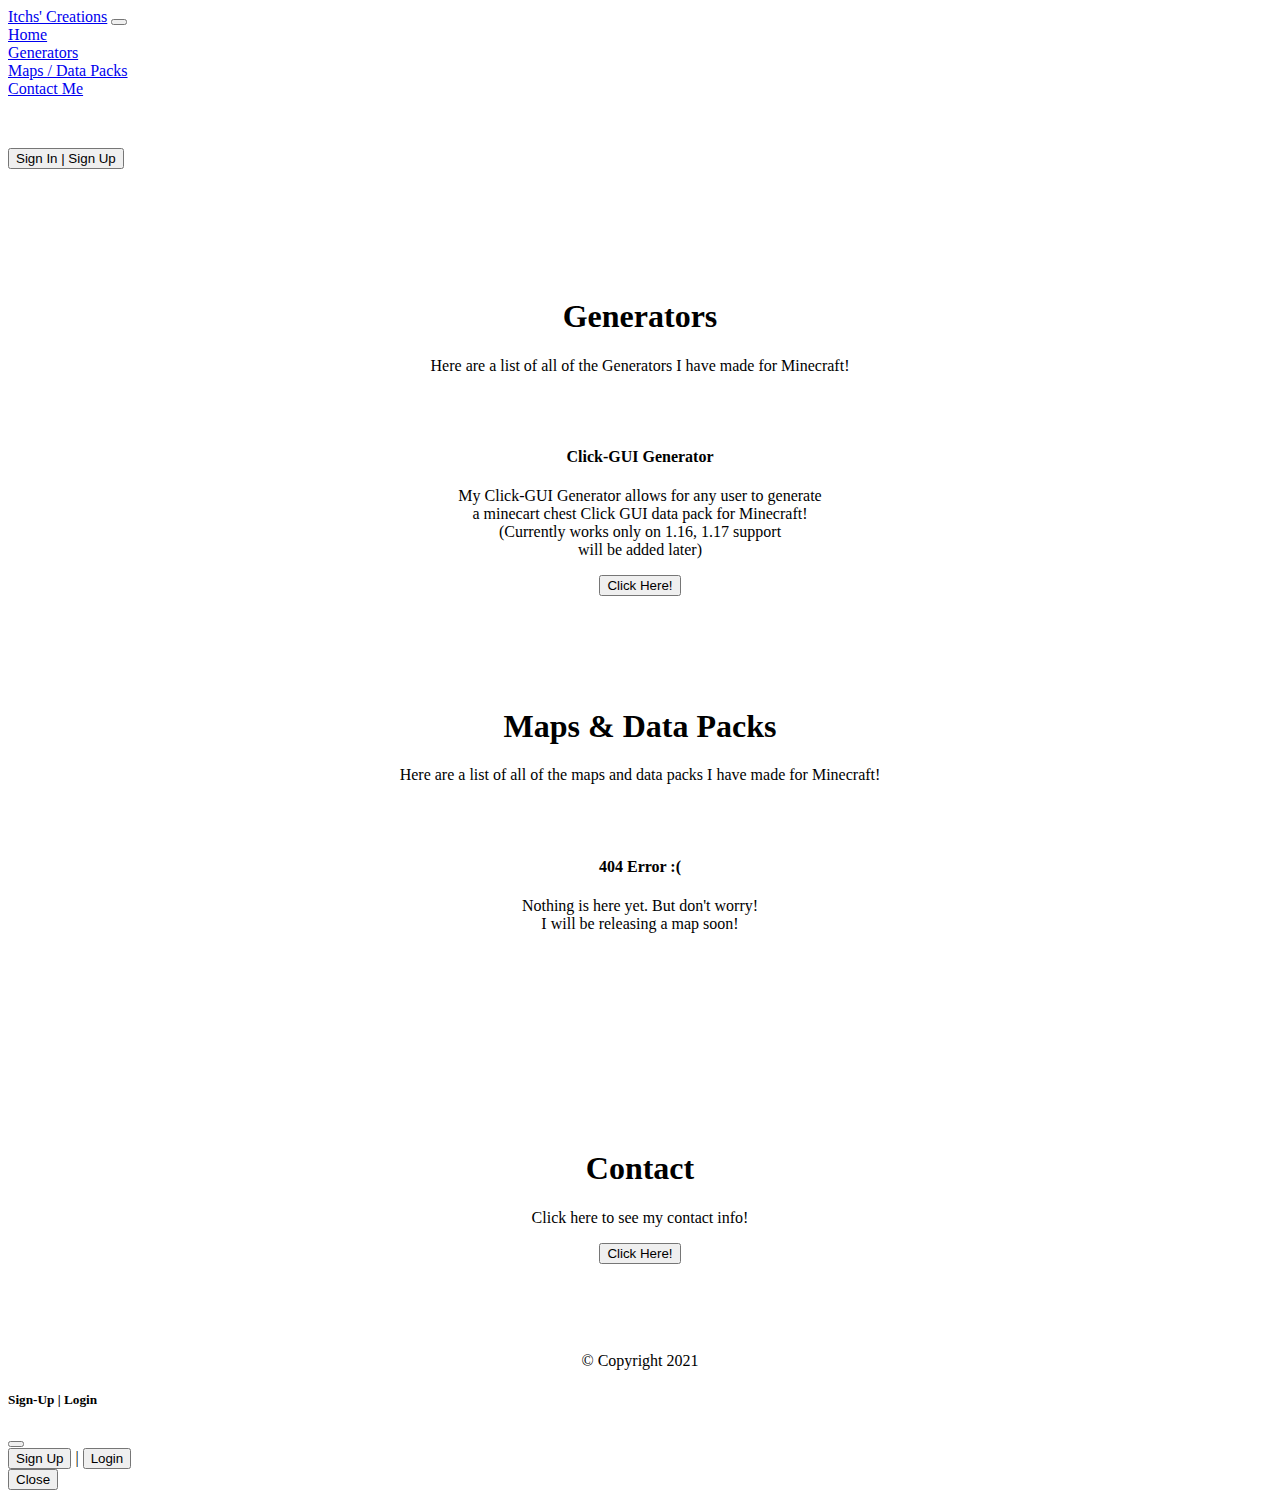
==== index.html @ 3c4666e3 "Small QOL Changes, added gitignore" ====
<!DOCTYPE html>
<html lang="en">
 <head>

  <link rel="stylesheet" href="css/index.css">
  <script src="js/index.js"></script>
  <link href="https://cdn.jsdelivr.net/npm/bootstrap@5.0.0-beta1/dist/css/bootstrap.min.css" rel="stylesheet" integrity="sha384-giJF6kkoqNQ00vy+HMDP7azOuL0xtbfIcaT9wjKHr8RbDVddVHyTfAAsrekwKmP1" crossorigin="anonymous">
  <script src="https://cdn.jsdelivr.net/npm/bootstrap@5.0.0-beta1/dist/js/bootstrap.bundle.min.js" integrity="sha384-ygbV9kiqUc6oa4msXn9868pTtWMgiQaeYH7/t7LECLbyPA2x65Kgf80OJFdroafW" crossorigin="anonymous"></script>
  <script src="https://cdnjs.cloudflare.com/ajax/libs/jszip/3.5.0/jszip.min.js" integrity="sha512-y3o0Z5TJF1UsKjs/jS2CDkeHN538bWsftxO9nctODL5W40nyXIbs0Pgyu7//icrQY9m6475gLaVr39i/uh/nLA==" crossorigin="anonymous"></script>
    <script src="https://cdnjs.cloudflare.com/ajax/libs/FileSaver.js/2.0.0/FileSaver.min.js" integrity="sha512-csNcFYJniKjJxRWRV1R7fvnXrycHP6qDR21mgz1ZP55xY5d+aHLfo9/FcGDQLfn2IfngbAHd8LdfsagcCqgTcQ==" crossorigin="anonymous"></script>
  <meta charset="UTF-8">
  <meta name="viewport" content="width=device-width, initial-scale=1.0">

  <title>Itchs | Home</title>

 </head>

 <body>
  <div id="top"></div>
  <nav class="nav_override sticky-top navbar navbar-expand-lg navbar-dark bg-dark">
   <a class="navbar-brand" href="index.html">Itchs' Creations</a>
   <button class="navbar-toggler" type="button" data-toggle="collapse" data-target="#navbarNavAltMarkup" aria-controls="navbarNavAltMarkup" aria-expanded="false" aria-label="Toggle navigation">
     <span class="navbar-toggler-icon"></span>
   </button>
   <div class="collapse navbar-collapse" id="navbarNavAltMarkup">
     <div class="navbar-nav">
       <a class="nav-item nav-link active" href="#top">Home <span class="sr-only"></a>
     </div>
     <div class="navbar-nav">
      <a class="nav-item nav-link" href="#generators">Generators<span class="sr-only"></a>
    </div>
    <div class="navbar-nav">
     <a class="nav-item nav-link" href="#maps">Maps / Data Packs <span class="sr-only"></a>
   </div>
   <div class="navbar-nav">
    <a class="nav-item nav-link" href="#contact">Contact Me<span class="sr-only"></a>
  </div>
  <div class="navbar-nav">
    <p>&nbsp;&nbsp;&nbsp;&nbsp;&nbsp;&nbsp;&nbsp;&nbsp;&nbsp;&nbsp;&nbsp;&nbsp;&nbsp;&nbsp;&nbsp;&nbsp;&nbsp;&nbsp;&nbsp;&nbsp;&nbsp;&nbsp;&nbsp;&nbsp;&nbsp;&nbsp;&nbsp;&nbsp;&nbsp;&nbsp;&nbsp;&nbsp;&nbsp;&nbsp;&nbsp;&nbsp;&nbsp;&nbsp;&nbsp;&nbsp;&nbsp;&nbsp;&nbsp;&nbsp;&nbsp;&nbsp;&nbsp;&nbsp;&nbsp;&nbsp;&nbsp;&nbsp;&nbsp;&nbsp;&nbsp;&nbsp;&nbsp;&nbsp;&nbsp;&nbsp;&nbsp;&nbsp;&nbsp;&nbsp;&nbsp;&nbsp;&nbsp;&nbsp;&nbsp;&nbsp;&nbsp;&nbsp;&nbsp;&nbsp;&nbsp;&nbsp;&nbsp;&nbsp;&nbsp;&nbsp;&nbsp;&nbsp;&nbsp;&nbsp;&nbsp;&nbsp;&nbsp;&nbsp;&nbsp;&nbsp;&nbsp;&nbsp;&nbsp;&nbsp;&nbsp;&nbsp;&nbsp;&nbsp;&nbsp;&nbsp;&nbsp;&nbsp;&nbsp;&nbsp;&nbsp;&nbsp;&nbsp;&nbsp;&nbsp;&nbsp;&nbsp;&nbsp;&nbsp;&nbsp;&nbsp;&nbsp;&nbsp;&nbsp;&nbsp;&nbsp;&nbsp;&nbsp;&nbsp;&nbsp;&nbsp;&nbsp;&nbsp;&nbsp;&nbsp;&nbsp;&nbsp;&nbsp;&nbsp;&nbsp;&nbsp;&nbsp;&nbsp;&nbsp;&nbsp;&nbsp;&nbsp;&nbsp;&nbsp;&nbsp;&nbsp;&nbsp;&nbsp;&nbsp;&nbsp;&nbsp;&nbsp;&nbsp;&nbsp;&nbsp;&nbsp;&nbsp;&nbsp;&nbsp;&nbsp;&nbsp;&nbsp;&nbsp;&nbsp;&nbsp;&nbsp;&nbsp;&nbsp;&nbsp;&nbsp;&nbsp;&nbsp;&nbsp;&nbsp;&nbsp;&nbsp;&nbsp;&nbsp;&nbsp;&nbsp;&nbsp;&nbsp;&nbsp;&nbsp;&nbsp;&nbsp;&nbsp;&nbsp;&nbsp;&nbsp;&nbsp;&nbsp;&nbsp;&nbsp;&nbsp;&nbsp;&nbsp;&nbsp;&nbsp;&nbsp;&nbsp;&nbsp;&nbsp;&nbsp;&nbsp;&nbsp;&nbsp;&nbsp;&nbsp;&nbsp;&nbsp;&nbsp;&nbsp;&nbsp;&nbsp;&nbsp;&nbsp;&nbsp;&nbsp;&nbsp;&nbsp;&nbsp;&nbsp;&nbsp;&nbsp;&nbsp;&nbsp;&nbsp;&nbsp;&nbsp;&nbsp;&nbsp;&nbsp;&nbsp;&nbsp;&nbsp;&nbsp;&nbsp;&nbsp;&nbsp;&nbsp;&nbsp;&nbsp;&nbsp;&nbsp;&nbsp;&nbsp;&nbsp;&nbsp;&nbsp;&nbsp;&nbsp;&nbsp;&nbsp;&nbsp;&nbsp;&nbsp;&nbsp;&nbsp;&nbsp;&nbsp;&nbsp;&nbsp;&nbsp;&nbsp;&nbsp;&nbsp;&nbsp;&nbsp;</p>
  </div>
  <div class="navbar-nav">
    <button type="button" class="btn btn-outline-info" data-bs-toggle="modal" data-bs-target="#logInSignUpModal">Sign In | Sign Up</button>
  </div>
   </div>
 </nav>
   <img src="images/background.png" alt="" class="home_image">
   <br>
   <br>
   <br>
   <br>
   <br>
   <br>
   <center>
   <div id="generators">
   <h1>Generators</h1>
   <p class="my-4 lead">Here are a list of all of the Generators I have made for Minecraft!</p>
   <br>
   <br>
   <h4>Click-GUI Generator</h4>
   <p class="my-4 lead">My Click-GUI Generator allows for any user to generate<br> a minecart chest Click GUI data pack for Minecraft!<br>(Currently works only on 1.16, 1.17 support<br> will be added later)</p>
   <p class="my-4 lead"></p>
   <button type="button" class="btn btn-outline-info" onclick="clickGUI()">Click Here!</button>
   <br>
   <br>
   <br>
   <br>
   <br>
   <br>
   </div>
   <div id="maps">
    <h1>Maps & Data Packs</h1>
    <p class="my-4 lead">Here are a list of all of the maps and data packs I have made for Minecraft!</p>
    <br>
    <br>
    <h4>404 Error :(</h4>
    <p class="my-4 lead">Nothing is here yet. But don't worry!<br> I will be releasing a map soon!</p>
   </div>
   <br>
   <br>
   <br>
   <br>
   <br>
   <br>
   <br>
   <br>
   <br>
   <br>
   <div id="contact">
    <h1>Contact</h1>
    <p class="my-4 lead">Click here to see my contact info!</p>
    <button type="button" class="btn btn-outline-info" onclick="getContactInfo()">Click Here!</button>
    <br>
    <br>
   </div>
   <br>
   <br>
   <footer class="footer navbar-dark bg-dark">
     <br>
     <p>&#169; Copyright 2021</p>
   </footer>
  </center>
  <div class="modal fade" id="logInSignUpModal" tabindex="-1" aria-labelledby="logInSignUpModal" aria-hidden="true">
    <div class="modal-dialog">
      <div class="modal-content">
        <div class="modal-header">
          <h5 class="modal-title" id="exampleModalLabel" style="color: black;">Sign-Up | Login</h5>
          <button type="button" class="btn-close" data-bs-dismiss="modal" aria-label="Close"></button>
        </div>
        <div class="modal-body">
          <button type="button" class="btn btn-outline-dark" onclick="signUp()">Sign Up</button> | <button type="button" class="btn btn-outline-dark" onclick="login();">Login</button>
        </div>
        <div class="modal-footer">
          <button type="button" class="btn btn-outline-danger" data-bs-dismiss="modal">Close</button>
        </div>
      </div>
    </div>
  </div>
 </body>
</html>
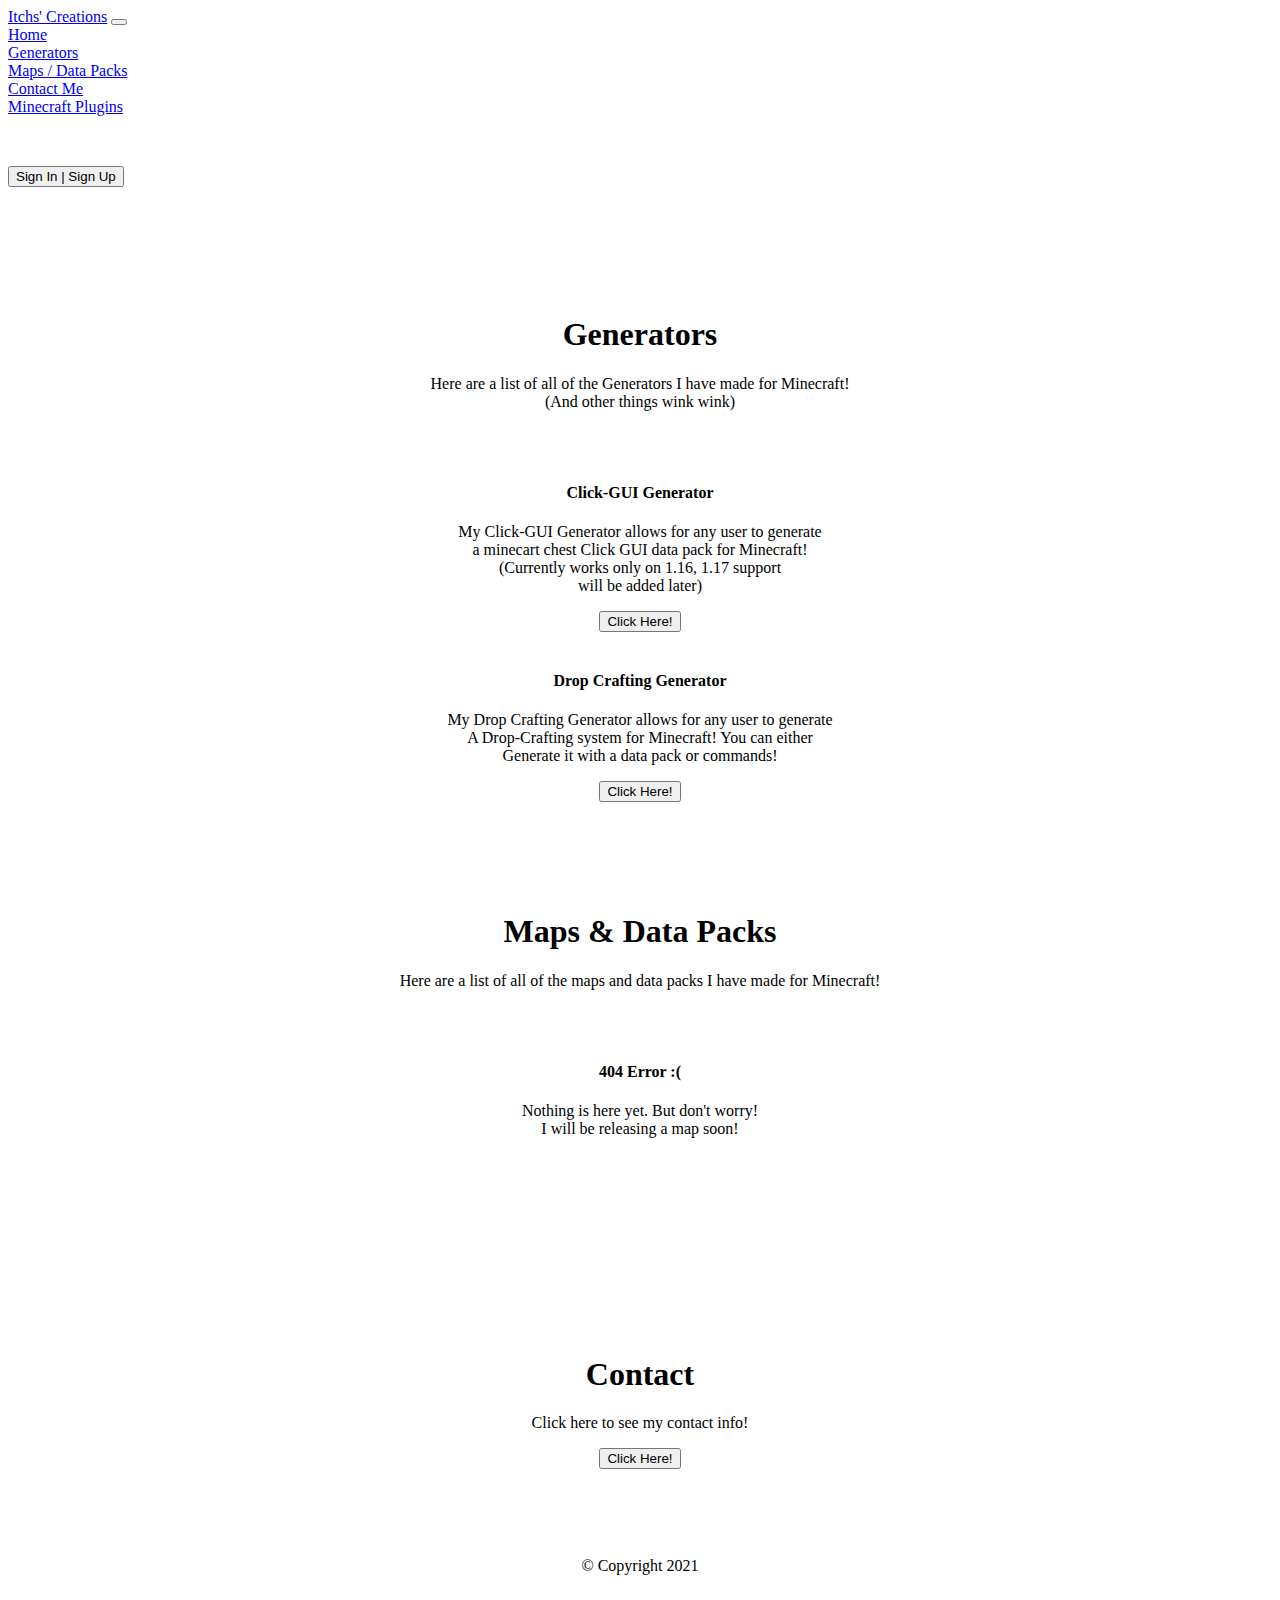
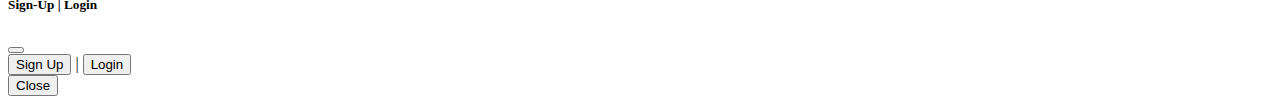
==== commit debca5f0: "Update index.html" ====
--- a/index.html
+++ b/index.html
@@ -1,5 +1,15 @@
 <!DOCTYPE html>
 <html lang="en">
+  <!-- This code was created by Itchs#7216 on discord.
+    This code is protected by the MIT license:
+    Copyright 2021 Itchs
+
+    Permission is hereby granted, free of charge, to any person obtaining a copy of this software and associated documentation files (the "Software"), to deal in the Software without restriction, including without limitation the rights to use, copy, modify, merge, publish, distribute, sublicense, and/or sell copies of the Software, and to permit persons to whom the Software is furnished to do so, subject to the following conditions:
+
+    The above copyright notice and this permission notice shall be included in all copies or substantial portions of the Software.
+
+    THE SOFTWARE IS PROVIDED "AS IS", WITHOUT WARRANTY OF ANY KIND, EXPRESS OR IMPLIED, INCLUDING BUT NOT LIMITED TO THE WARRANTIES OF MERCHANTABILITY, FITNESS FOR A PARTICULAR PURPOSE AND NONINFRINGEMENT. IN NO EVENT SHALL THE AUTHORS OR COPYRIGHT HOLDERS BE LIABLE FOR ANY CLAIM, DAMAGES OR OTHER LIABILITY, WHETHER IN AN ACTION OF CONTRACT, TORT OR OTHERWISE, ARISING FROM, OUT OF OR IN CONNECTION WITH THE SOFTWARE OR THE USE OR OTHER DEALINGS IN THE SOFTWARE.
+  -->
  <head>
 
   <link rel="stylesheet" href="css/index.css">
@@ -36,6 +46,9 @@
     <a class="nav-item nav-link" href="#contact">Contact Me<span class="sr-only"></a>
   </div>
   <div class="navbar-nav">
+    <a class="nav-item nav-link" href="plugins">Minecraft Plugins <span class = "sr-only"></a>
+  </div>
+  <div class="navbar-nav">
     <p>&nbsp;&nbsp;&nbsp;&nbsp;&nbsp;&nbsp;&nbsp;&nbsp;&nbsp;&nbsp;&nbsp;&nbsp;&nbsp;&nbsp;&nbsp;&nbsp;&nbsp;&nbsp;&nbsp;&nbsp;&nbsp;&nbsp;&nbsp;&nbsp;&nbsp;&nbsp;&nbsp;&nbsp;&nbsp;&nbsp;&nbsp;&nbsp;&nbsp;&nbsp;&nbsp;&nbsp;&nbsp;&nbsp;&nbsp;&nbsp;&nbsp;&nbsp;&nbsp;&nbsp;&nbsp;&nbsp;&nbsp;&nbsp;&nbsp;&nbsp;&nbsp;&nbsp;&nbsp;&nbsp;&nbsp;&nbsp;&nbsp;&nbsp;&nbsp;&nbsp;&nbsp;&nbsp;&nbsp;&nbsp;&nbsp;&nbsp;&nbsp;&nbsp;&nbsp;&nbsp;&nbsp;&nbsp;&nbsp;&nbsp;&nbsp;&nbsp;&nbsp;&nbsp;&nbsp;&nbsp;&nbsp;&nbsp;&nbsp;&nbsp;&nbsp;&nbsp;&nbsp;&nbsp;&nbsp;&nbsp;&nbsp;&nbsp;&nbsp;&nbsp;&nbsp;&nbsp;&nbsp;&nbsp;&nbsp;&nbsp;&nbsp;&nbsp;&nbsp;&nbsp;&nbsp;&nbsp;&nbsp;&nbsp;&nbsp;&nbsp;&nbsp;&nbsp;&nbsp;&nbsp;&nbsp;&nbsp;&nbsp;&nbsp;&nbsp;&nbsp;&nbsp;&nbsp;&nbsp;&nbsp;&nbsp;&nbsp;&nbsp;&nbsp;&nbsp;&nbsp;&nbsp;&nbsp;&nbsp;&nbsp;&nbsp;&nbsp;&nbsp;&nbsp;&nbsp;&nbsp;&nbsp;&nbsp;&nbsp;&nbsp;&nbsp;&nbsp;&nbsp;&nbsp;&nbsp;&nbsp;&nbsp;&nbsp;&nbsp;&nbsp;&nbsp;&nbsp;&nbsp;&nbsp;&nbsp;&nbsp;&nbsp;&nbsp;&nbsp;&nbsp;&nbsp;&nbsp;&nbsp;&nbsp;&nbsp;&nbsp;&nbsp;&nbsp;&nbsp;&nbsp;&nbsp;&nbsp;&nbsp;&nbsp;&nbsp;&nbsp;&nbsp;&nbsp;&nbsp;&nbsp;&nbsp;&nbsp;&nbsp;&nbsp;&nbsp;&nbsp;&nbsp;&nbsp;&nbsp;&nbsp;&nbsp;&nbsp;&nbsp;&nbsp;&nbsp;&nbsp;&nbsp;&nbsp;&nbsp;&nbsp;&nbsp;&nbsp;&nbsp;&nbsp;&nbsp;&nbsp;&nbsp;&nbsp;&nbsp;&nbsp;&nbsp;&nbsp;&nbsp;&nbsp;&nbsp;&nbsp;&nbsp;&nbsp;&nbsp;&nbsp;&nbsp;&nbsp;&nbsp;&nbsp;&nbsp;&nbsp;&nbsp;&nbsp;&nbsp;&nbsp;&nbsp;&nbsp;&nbsp;&nbsp;&nbsp;&nbsp;&nbsp;&nbsp;&nbsp;&nbsp;&nbsp;&nbsp;&nbsp;&nbsp;&nbsp;&nbsp;&nbsp;&nbsp;&nbsp;&nbsp;&nbsp;&nbsp;&nbsp;&nbsp;&nbsp;&nbsp;&nbsp;&nbsp;&nbsp;&nbsp;&nbsp;&nbsp;&nbsp;&nbsp;</p>
   </div>
   <div class="navbar-nav">
@@ -53,13 +66,19 @@
    <center>
    <div id="generators">
    <h1>Generators</h1>
-   <p class="my-4 lead">Here are a list of all of the Generators I have made for Minecraft!</p>
+   <p class="my-4 lead">Here are a list of all of the Generators I have made for Minecraft!<br>(And other things wink wink)</p>
    <br>
    <br>
    <h4>Click-GUI Generator</h4>
    <p class="my-4 lead">My Click-GUI Generator allows for any user to generate<br> a minecart chest Click GUI data pack for Minecraft!<br>(Currently works only on 1.16, 1.17 support<br> will be added later)</p>
    <p class="my-4 lead"></p>
    <button type="button" class="btn btn-outline-info" onclick="clickGUI()">Click Here!</button>
+   <br>
+   <br>
+   <h4>Drop Crafting Generator</h4>
+   <p class="my-4 lead">My Drop Crafting Generator allows for any user to generate<br> A Drop-Crafting system for Minecraft! You can either<br>Generate it with a data pack or commands!</p>
+   <p class="my-4 lead"></p>
+   <button type="button" class="btn btn-outline-info" onclick="dropCrafting()">Click Here!</button>
    <br>
    <br>
    <br>
@@ -116,4 +135,4 @@
     </div>
   </div>
  </body>
-</html>+</html>
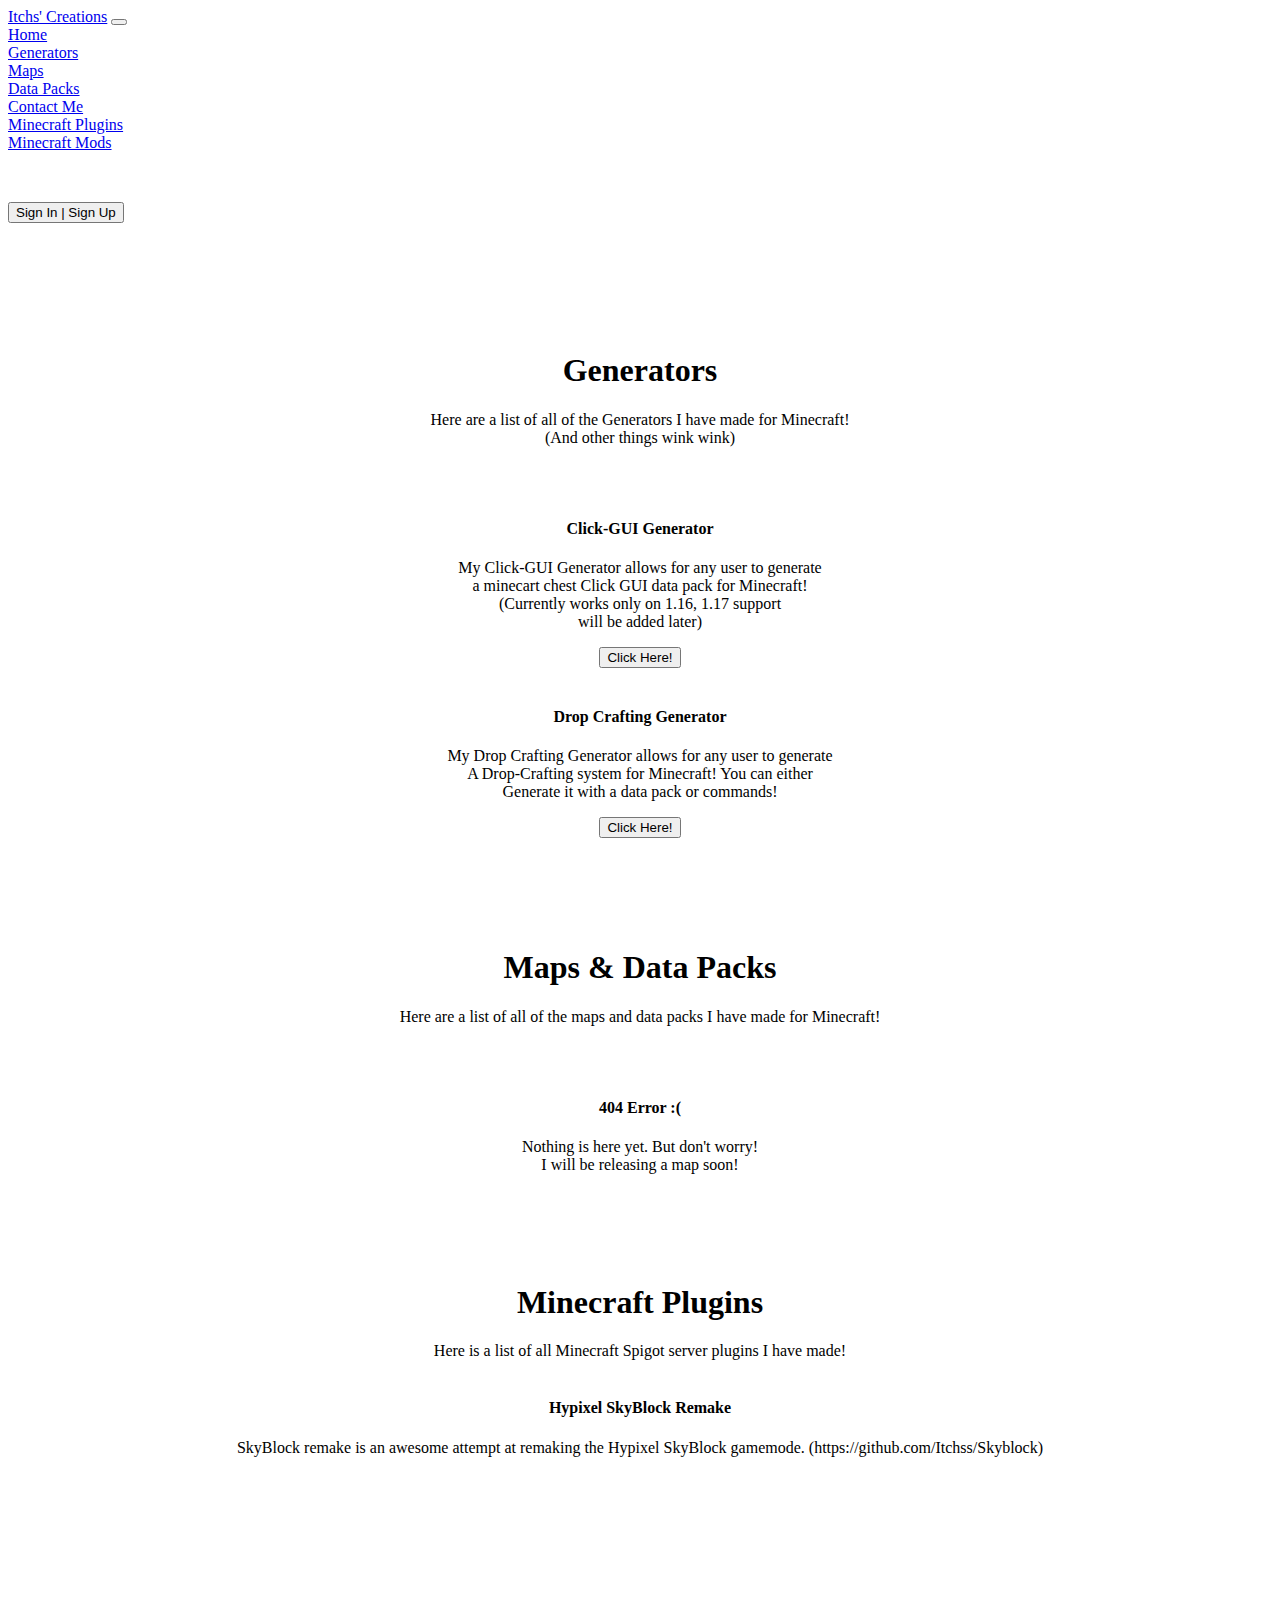
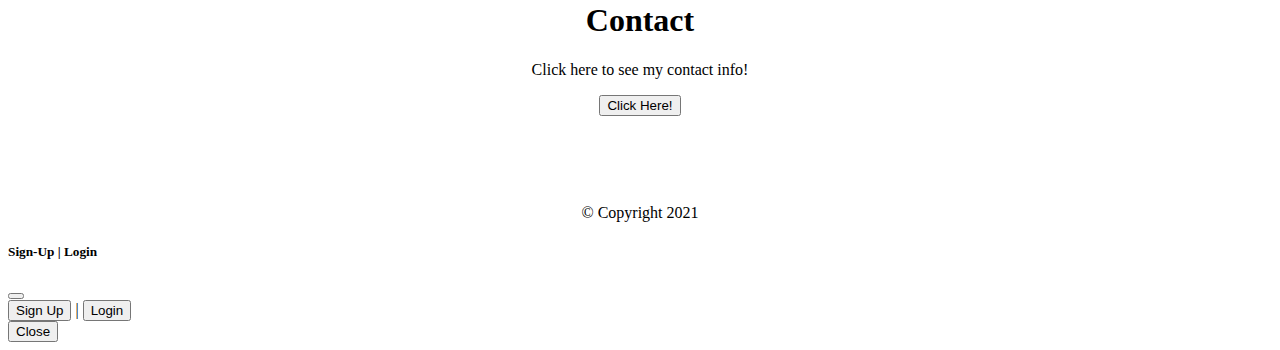
==== commit 9d5a6b84: "Add plugins section to index.html" ====
--- a/index.html
+++ b/index.html
@@ -40,13 +40,19 @@
       <a class="nav-item nav-link" href="#generators">Generators<span class="sr-only"></a>
     </div>
     <div class="navbar-nav">
-     <a class="nav-item nav-link" href="#maps">Maps / Data Packs <span class="sr-only"></a>
+     <a class="nav-item nav-link" href="#maps">Maps<span class="sr-only"></a>
+   </div>
+      <div class="navbar-nav">
+     <a class="nav-item nav-link" href="#maps">Data Packs<span class="sr-only"></a>
    </div>
    <div class="navbar-nav">
     <a class="nav-item nav-link" href="#contact">Contact Me<span class="sr-only"></a>
   </div>
   <div class="navbar-nav">
-    <a class="nav-item nav-link" href="plugins">Minecraft Plugins <span class = "sr-only"></a>
+    <a class="nav-item nav-link" href="#plugins">Minecraft Plugins <span class = "sr-only"></a>
+  </div>
+  <div class="navbar-nav">
+    <a class="nav-item nav-link" href="#mods">Minecraft Mods<Spawn Class="sr-only"></a>
   </div>
   <div class="navbar-nav">
     <p>&nbsp;&nbsp;&nbsp;&nbsp;&nbsp;&nbsp;&nbsp;&nbsp;&nbsp;&nbsp;&nbsp;&nbsp;&nbsp;&nbsp;&nbsp;&nbsp;&nbsp;&nbsp;&nbsp;&nbsp;&nbsp;&nbsp;&nbsp;&nbsp;&nbsp;&nbsp;&nbsp;&nbsp;&nbsp;&nbsp;&nbsp;&nbsp;&nbsp;&nbsp;&nbsp;&nbsp;&nbsp;&nbsp;&nbsp;&nbsp;&nbsp;&nbsp;&nbsp;&nbsp;&nbsp;&nbsp;&nbsp;&nbsp;&nbsp;&nbsp;&nbsp;&nbsp;&nbsp;&nbsp;&nbsp;&nbsp;&nbsp;&nbsp;&nbsp;&nbsp;&nbsp;&nbsp;&nbsp;&nbsp;&nbsp;&nbsp;&nbsp;&nbsp;&nbsp;&nbsp;&nbsp;&nbsp;&nbsp;&nbsp;&nbsp;&nbsp;&nbsp;&nbsp;&nbsp;&nbsp;&nbsp;&nbsp;&nbsp;&nbsp;&nbsp;&nbsp;&nbsp;&nbsp;&nbsp;&nbsp;&nbsp;&nbsp;&nbsp;&nbsp;&nbsp;&nbsp;&nbsp;&nbsp;&nbsp;&nbsp;&nbsp;&nbsp;&nbsp;&nbsp;&nbsp;&nbsp;&nbsp;&nbsp;&nbsp;&nbsp;&nbsp;&nbsp;&nbsp;&nbsp;&nbsp;&nbsp;&nbsp;&nbsp;&nbsp;&nbsp;&nbsp;&nbsp;&nbsp;&nbsp;&nbsp;&nbsp;&nbsp;&nbsp;&nbsp;&nbsp;&nbsp;&nbsp;&nbsp;&nbsp;&nbsp;&nbsp;&nbsp;&nbsp;&nbsp;&nbsp;&nbsp;&nbsp;&nbsp;&nbsp;&nbsp;&nbsp;&nbsp;&nbsp;&nbsp;&nbsp;&nbsp;&nbsp;&nbsp;&nbsp;&nbsp;&nbsp;&nbsp;&nbsp;&nbsp;&nbsp;&nbsp;&nbsp;&nbsp;&nbsp;&nbsp;&nbsp;&nbsp;&nbsp;&nbsp;&nbsp;&nbsp;&nbsp;&nbsp;&nbsp;&nbsp;&nbsp;&nbsp;&nbsp;&nbsp;&nbsp;&nbsp;&nbsp;&nbsp;&nbsp;&nbsp;&nbsp;&nbsp;&nbsp;&nbsp;&nbsp;&nbsp;&nbsp;&nbsp;&nbsp;&nbsp;&nbsp;&nbsp;&nbsp;&nbsp;&nbsp;&nbsp;&nbsp;&nbsp;&nbsp;&nbsp;&nbsp;&nbsp;&nbsp;&nbsp;&nbsp;&nbsp;&nbsp;&nbsp;&nbsp;&nbsp;&nbsp;&nbsp;&nbsp;&nbsp;&nbsp;&nbsp;&nbsp;&nbsp;&nbsp;&nbsp;&nbsp;&nbsp;&nbsp;&nbsp;&nbsp;&nbsp;&nbsp;&nbsp;&nbsp;&nbsp;&nbsp;&nbsp;&nbsp;&nbsp;&nbsp;&nbsp;&nbsp;&nbsp;&nbsp;&nbsp;&nbsp;&nbsp;&nbsp;&nbsp;&nbsp;&nbsp;&nbsp;&nbsp;&nbsp;&nbsp;&nbsp;&nbsp;&nbsp;&nbsp;&nbsp;&nbsp;&nbsp;&nbsp;&nbsp;&nbsp;&nbsp;&nbsp;&nbsp;</p>
@@ -98,6 +104,14 @@
    <br>
    <br>
    <br>
+   <div id="plugins">
+     <h1>Minecraft Plugins</h1>
+     <p class="my-4 lead">Here is a list of all Minecraft Spigot server plugins I have made!
+     <br>
+     <br>
+     <h4>Hypixel SkyBlock Remake</h4>
+     <p class="my-4 lead">SkyBlock remake is an awesome attempt at remaking the Hypixel SkyBlock gamemode. (https://github.com/Itchss/Skyblock)
+   </div>
    <br>
    <br>
    <br>
